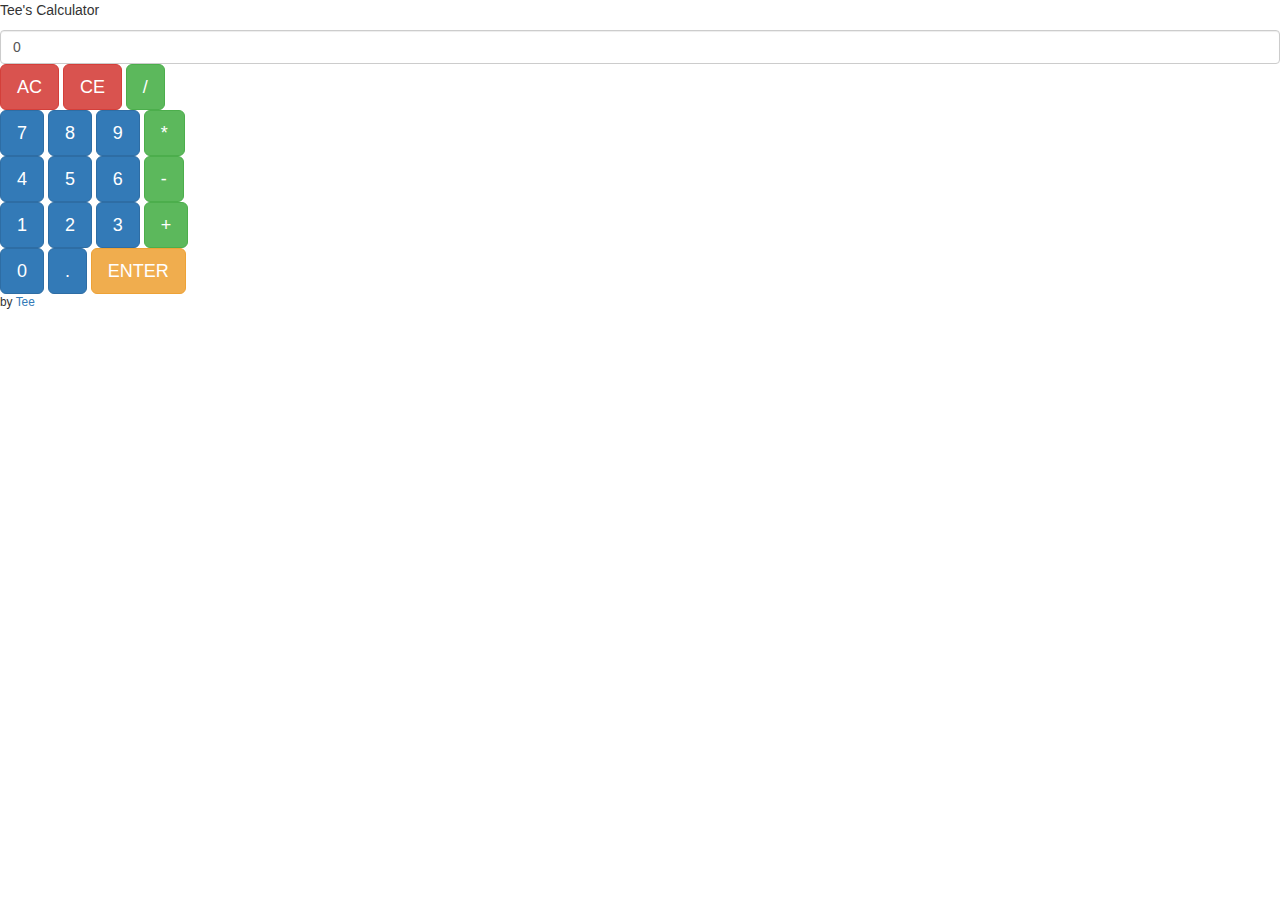
==== js-calculator/index.html @ f0949328 "Rename index.html to js-calculator/index.html" ====
<html>
<head>
  <title>Tee's JavaScript Calculator</title>
  <link href='https://fonts.googleapis.com/css?family=Pacifico' rel='stylesheet' type='text/css'>
  <link href="https://maxcdn.bootstrapcdn.com/bootstrap/3.3.6/css/bootstrap.min.css" rel="stylesheet">
  <link rel="stylesheet" href="style.css">
</head>
<body>
  <div class="calculator">
    <div class="calc-row">
      <p class="calc-brand">Tee's Calculator</p>
    </div>

    <div class="calc-row">
        <input type="text" id="screen" class="form-control" value="0">
    </div>
    <div class="calc-row">
        <button id="clear" class="btn btn-danger btn-lg" onClick="allClear();">AC</button>
        <button id="clearLast" class="btn btn-danger btn-lg" onClick="clearLast();">CE</button>

      <button id="divide" class="btn btn-success btn-lg" onClick="divide();">/</button>
    </div>
    <div class="calc-row">
      <button id="7" class="btn btn-primary btn-lg" onClick="number(7);">7</button>
      <button id="8" class="btn btn-primary btn-lg" onClick="number(8);">8</button>
      <button id="9" class="btn btn-primary btn-lg" onClick="number(9);">9</button>

      <button id="multiply" class="btn btn-success btn-lg" onClick="multiply();">*</button>
    </div>
    <div class="calc-row">
      <button id="4" class="btn btn-primary btn-lg" onClick="number(4);">4</button>
      <button id="5" class="btn btn-primary btn-lg" onClick="number(5);">5</button>
      <button id="6" class="btn btn-primary btn-lg" onClick="number(6);">6</button>

      <button id="subtract" class="btn btn-success btn-lg" onClick="subtract();">-</button>
    </div>
    <div class="calc-row">
      <button id="1" class="btn btn-primary btn-lg" onClick="number(1);">1</button>
      <button id="2" class="btn btn-primary btn-lg" onClick="number(2);">2</button>
      <button id="3" class="btn btn-primary btn-lg" onClick="number(3);">3</button>
      <button id="add" class="btn btn-success btn-lg" onClick="add();">+</button>
    </div>
    <div class="calc-row">
      <button id="0" class="btn btn-primary btn-lg" onClick="number(0);">0</button>
      <button id="decimal" class="btn btn-primary btn-lg" onClick="decimal();">.</button>
      <button id="enter" class="btn btn-warning btn-lg" onClick="enter();">ENTER</button>
    </div>

  </div>
  <footer>
    <small>by <a href="http://codepen.io/tblagdon/">Tee</a></small>
  </footer>


  <script src="//code.jquery.com/jquery-1.12.0.min.js"></script>
  <script src="js-calculator.js"></script>
</body>
</html>
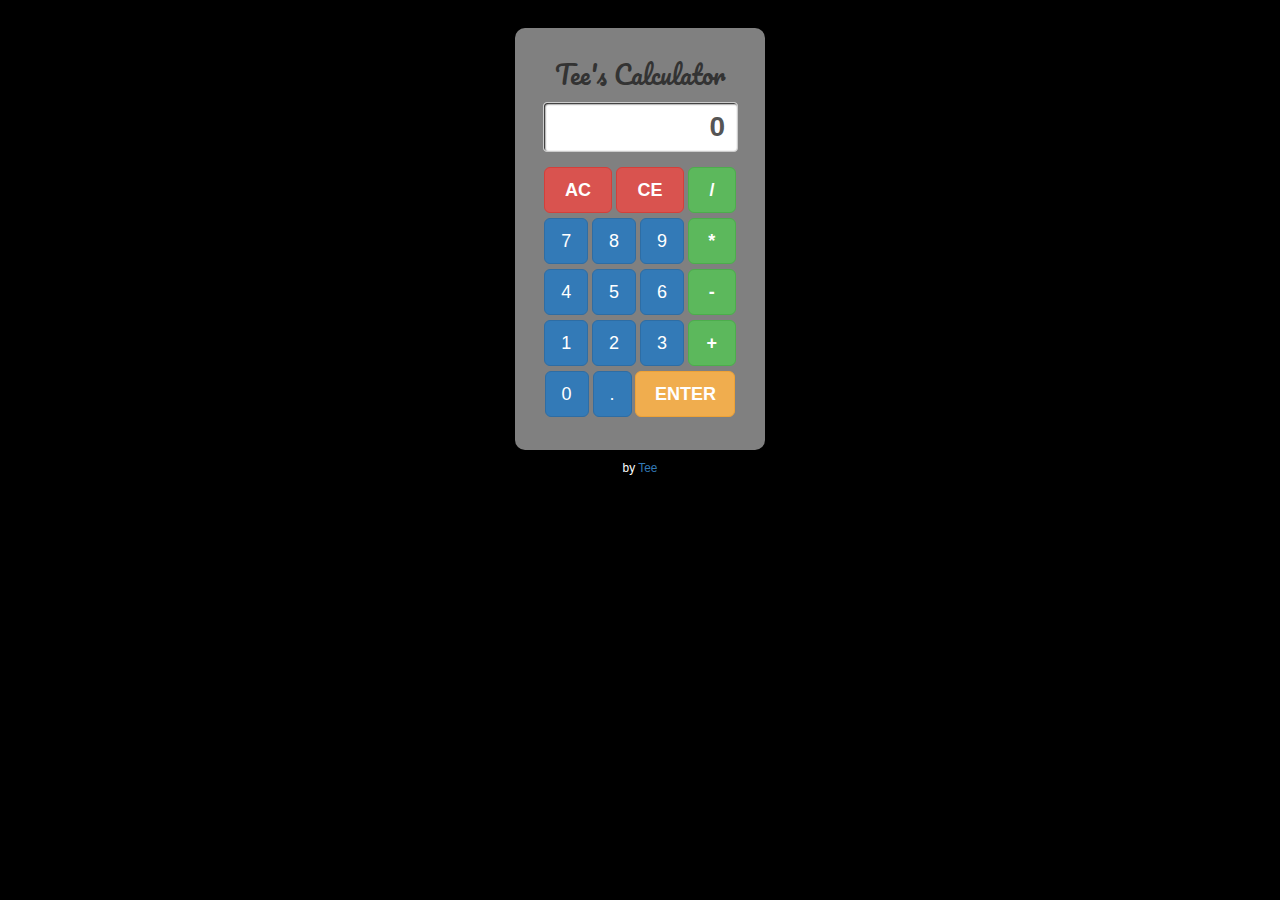
==== commit 256e3885: "remove onClick, add values, and add 'numbers' class to number buttons" ====
--- a/js-calculator/index.html
+++ b/js-calculator/index.html
@@ -21,23 +21,23 @@
       <button id="divide" class="btn btn-success btn-lg" onClick="divide();">/</button>
     </div>
     <div class="calc-row">
-      <button id="7" class="btn btn-primary btn-lg" onClick="number(7);">7</button>
-      <button id="8" class="btn btn-primary btn-lg" onClick="number(8);">8</button>
-      <button id="9" class="btn btn-primary btn-lg" onClick="number(9);">9</button>
+      <button id="7" class="btn btn-primary btn-lg number" value=7>7</button>
+      <button id="8" class="btn btn-primary btn-lg number" value=8>8</button>
+      <button id="9" class="btn btn-primary btn-lg number" value=9>9</button>
 
       <button id="multiply" class="btn btn-success btn-lg" onClick="multiply();">*</button>
     </div>
     <div class="calc-row">
-      <button id="4" class="btn btn-primary btn-lg" onClick="number(4);">4</button>
-      <button id="5" class="btn btn-primary btn-lg" onClick="number(5);">5</button>
-      <button id="6" class="btn btn-primary btn-lg" onClick="number(6);">6</button>
+      <button id="4" class="btn btn-primary btn-lg number" value=4>4</button>
+      <button id="5" class="btn btn-primary btn-lg number" value=5>5</button>
+      <button id="6" class="btn btn-primary btn-lg number" value=6>6</button>
 
       <button id="subtract" class="btn btn-success btn-lg" onClick="subtract();">-</button>
     </div>
     <div class="calc-row">
-      <button id="1" class="btn btn-primary btn-lg" onClick="number(1);">1</button>
-      <button id="2" class="btn btn-primary btn-lg" onClick="number(2);">2</button>
-      <button id="3" class="btn btn-primary btn-lg" onClick="number(3);">3</button>
+      <button id="1" class="btn btn-primary btn-lg number" value=1>1</button>
+      <button id="2" class="btn btn-primary btn-lg number" value=2>2</button>
+      <button id="3" class="btn btn-primary btn-lg number" value=3>3</button>
       <button id="add" class="btn btn-success btn-lg" onClick="add();">+</button>
     </div>
     <div class="calc-row">
--- a/js-calculator/style.css
+++ b/js-calculator/style.css
@@ -0,0 +1,56 @@
+body {
+  background-color: #000;
+  margin: 2em;
+}
+
+footer {
+  color: #FFF;
+  margin-top: 10px;
+  text-align: center;
+}
+
+.calculator {
+  background-color: gray;
+  border-radius: 10px;
+  margin: 0 auto;
+  padding: 2em;
+  width: 250px;
+  text-align: center;
+}
+
+.calc-brand {
+  font-family: 'pacifico';
+  font-size: 1.8em;
+  font-weight: 400;
+}
+
+.calc-row {
+  margin-bottom: 5px;
+}
+
+/* CSS for the individual buttons and display */
+
+#clear, #clearLast {
+  font-weight: 600;
+  width: 68px;
+}
+
+#enter {
+  font-weight: 600;
+  width: 100px;
+}
+
+#subtract, #multiply, #divide, #add {
+  font-weight: 600;
+  width: 48px;
+}
+
+#screen {
+  box-shadow: inset 1px 1px 2px #000000;
+  font-size: 2em;
+  font-weight: 600;
+  height: 50px;
+  margin-bottom: 15px;
+  text-align: right;
+  width: 195px;
+}
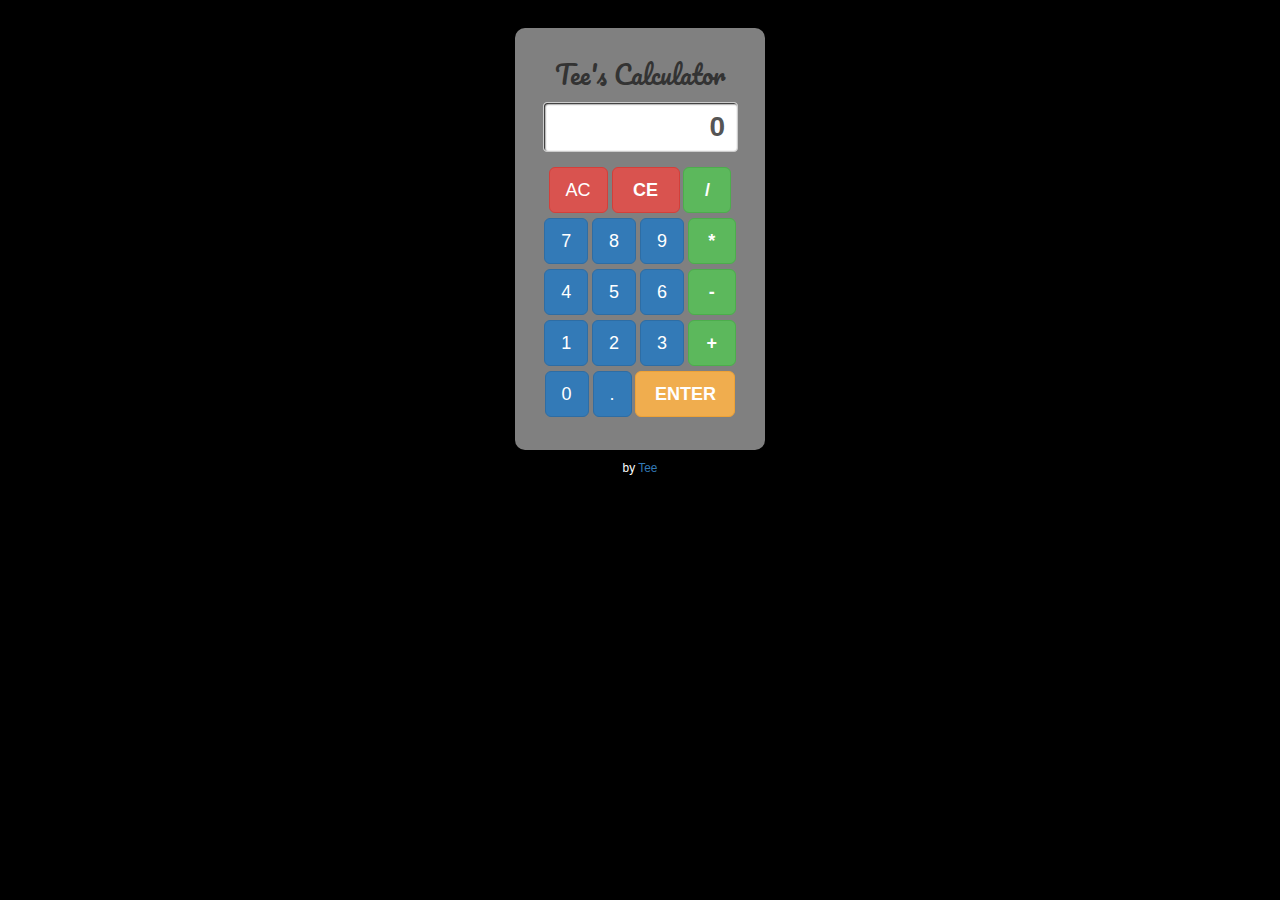
==== commit e1e83f45: "Add jQuery click functionality to Enter, ClearAll, and ClearLast buttons" ====
--- a/js-calculator/index.html
+++ b/js-calculator/index.html
@@ -15,35 +15,35 @@
         <input type="text" id="screen" class="form-control" value="0">
     </div>
     <div class="calc-row">
-        <button id="clear" class="btn btn-danger btn-lg" onClick="allClear();">AC</button>
-        <button id="clearLast" class="btn btn-danger btn-lg" onClick="clearLast();">CE</button>
+        <button id="clearAll" class="btn btn-danger btn-lg">AC</button>
+        <button id="clearLast" class="btn btn-danger btn-lg">CE</button>
 
-      <button id="divide" class="btn btn-success btn-lg" onClick="divide();">/</button>
+      <button id="divide" class="btn btn-success btn-lg values" value="/">/</button>
     </div>
     <div class="calc-row">
-      <button id="7" class="btn btn-primary btn-lg number" value=7>7</button>
-      <button id="8" class="btn btn-primary btn-lg number" value=8>8</button>
-      <button id="9" class="btn btn-primary btn-lg number" value=9>9</button>
+      <button id="7" class="btn btn-primary btn-lg values" value=7>7</button>
+      <button id="8" class="btn btn-primary btn-lg values" value=8>8</button>
+      <button id="9" class="btn btn-primary btn-lg values" value=9>9</button>
 
-      <button id="multiply" class="btn btn-success btn-lg" onClick="multiply();">*</button>
+      <button id="multiply" class="btn btn-success btn-lg values" value="*">*</button>
     </div>
     <div class="calc-row">
-      <button id="4" class="btn btn-primary btn-lg number" value=4>4</button>
-      <button id="5" class="btn btn-primary btn-lg number" value=5>5</button>
-      <button id="6" class="btn btn-primary btn-lg number" value=6>6</button>
+      <button id="4" class="btn btn-primary btn-lg values" value=4>4</button>
+      <button id="5" class="btn btn-primary btn-lg values" value=5>5</button>
+      <button id="6" class="btn btn-primary btn-lg values" value=6>6</button>
 
-      <button id="subtract" class="btn btn-success btn-lg" onClick="subtract();">-</button>
+      <button id="subtract" class="btn btn-success btn-lg values" value="-">-</button>
     </div>
     <div class="calc-row">
-      <button id="1" class="btn btn-primary btn-lg number" value=1>1</button>
-      <button id="2" class="btn btn-primary btn-lg number" value=2>2</button>
-      <button id="3" class="btn btn-primary btn-lg number" value=3>3</button>
-      <button id="add" class="btn btn-success btn-lg" onClick="add();">+</button>
+      <button id="1" class="btn btn-primary btn-lg values" value=1>1</button>
+      <button id="2" class="btn btn-primary btn-lg values" value=2>2</button>
+      <button id="3" class="btn btn-primary btn-lg values" value=3>3</button>
+      <button id="add" class="btn btn-success btn-lg values" value="+">+</button>
     </div>
     <div class="calc-row">
-      <button id="0" class="btn btn-primary btn-lg" onClick="number(0);">0</button>
-      <button id="decimal" class="btn btn-primary btn-lg" onClick="decimal();">.</button>
-      <button id="enter" class="btn btn-warning btn-lg" onClick="enter();">ENTER</button>
+      <button id="0" class="btn btn-primary btn-lg values" value=0>0</button>
+      <button id="decimal" class="btn btn-primary btn-lg values" value=".">.</button>
+      <button id="enter" class="btn btn-warning btn-lg">ENTER</button>
     </div>
 
   </div>
@@ -52,7 +52,7 @@
   </footer>
 
 
-  <script src="//code.jquery.com/jquery-1.12.0.min.js"></script>
+  <script src="https://code.jquery.com/jquery-1.12.0.min.js"></script>
   <script src="js-calculator.js"></script>
 </body>
 </html>
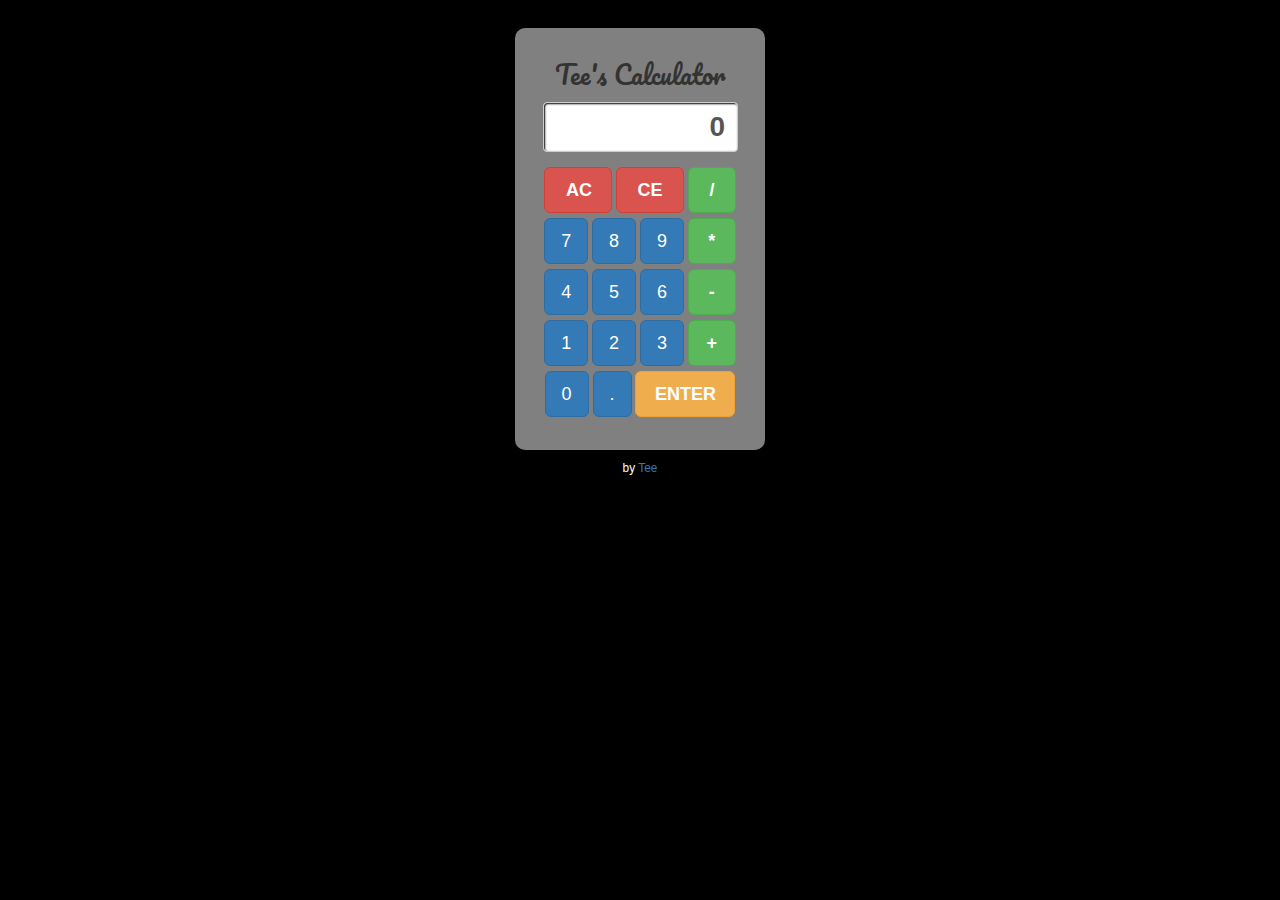
==== commit cea466cf: "Fix clear button alignment and CSS bug" ====
--- a/js-calculator/index.html
+++ b/js-calculator/index.html
@@ -15,8 +15,8 @@
         <input type="text" id="screen" class="form-control" value="0">
     </div>
     <div class="calc-row">
-        <button id="clearAll" class="btn btn-danger btn-lg">AC</button>
-        <button id="clearLast" class="btn btn-danger btn-lg">CE</button>
+        <button id="clearAll" class="btn btn-danger btn-lg clear" value="all">&nbsp;AC&nbsp;</button>
+        <button id="clearLast" class="btn btn-danger btn-lg clear" value="last">CE</button>
 
       <button id="divide" class="btn btn-success btn-lg values" value="/">/</button>
     </div>
--- a/js-calculator/style.css
+++ b/js-calculator/style.css
@@ -30,8 +30,8 @@
 
 /* CSS for the individual buttons and display */
 
-#clear, #clearLast {
-  font-weight: 600;
+#clearAll, #clearLast {
+  font-weight: 700;
   width: 68px;
 }
 
